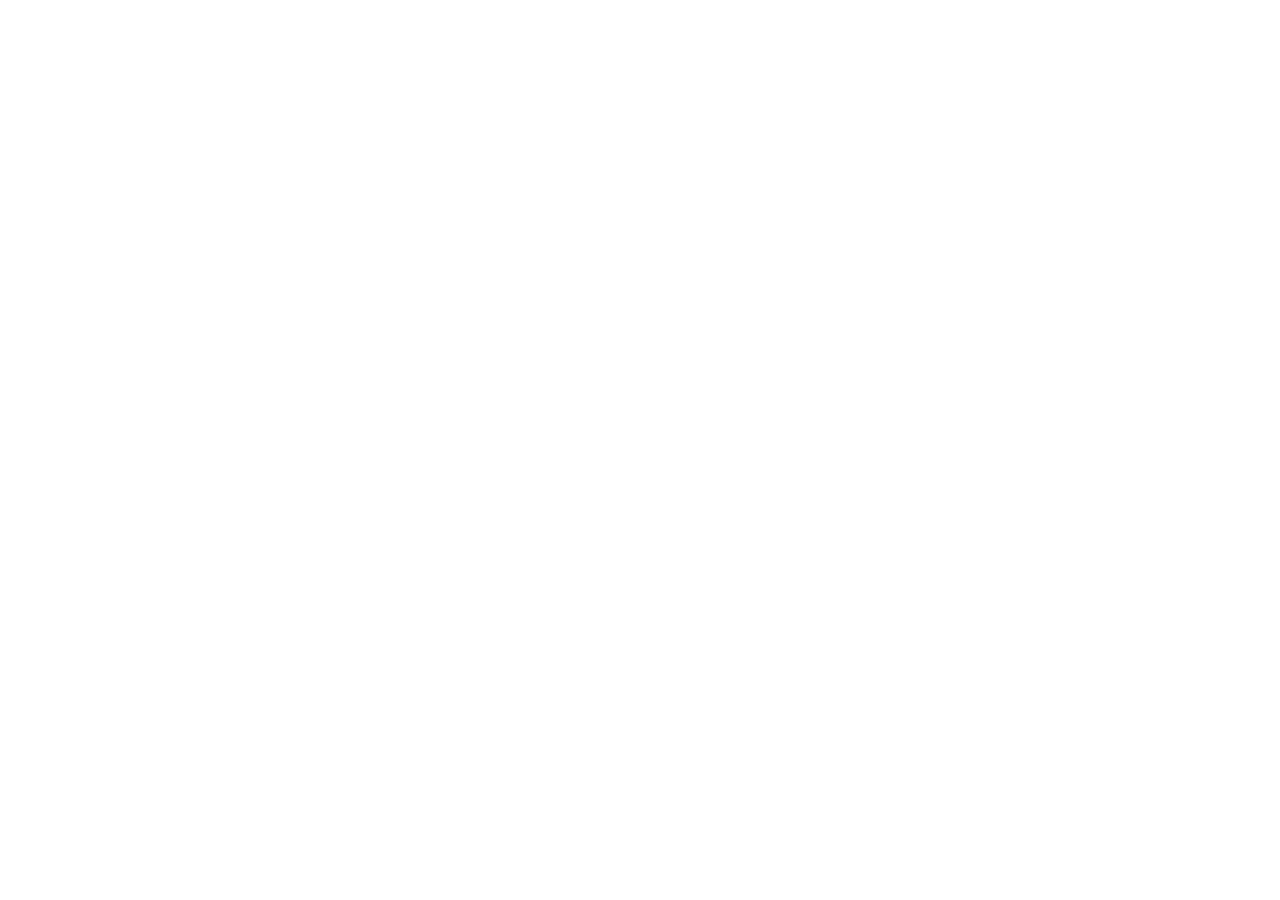
==== cssBayan/index.html @ 653e1645 "feat: creat folder cssBayan" ====
<!DOCTYPE html>
<html lang="en">

<head>
    <meta charset="UTF-8">
    <meta http-equiv="X-UA-Compatible" content="IE=edge">
    <meta name="viewport" content="width=device-width, initial-scale=1.0">
    <title>Menu - accordion</title>
    <link rel="stylesheet" href="style.css">
</head>

<body>

</body>

</html>
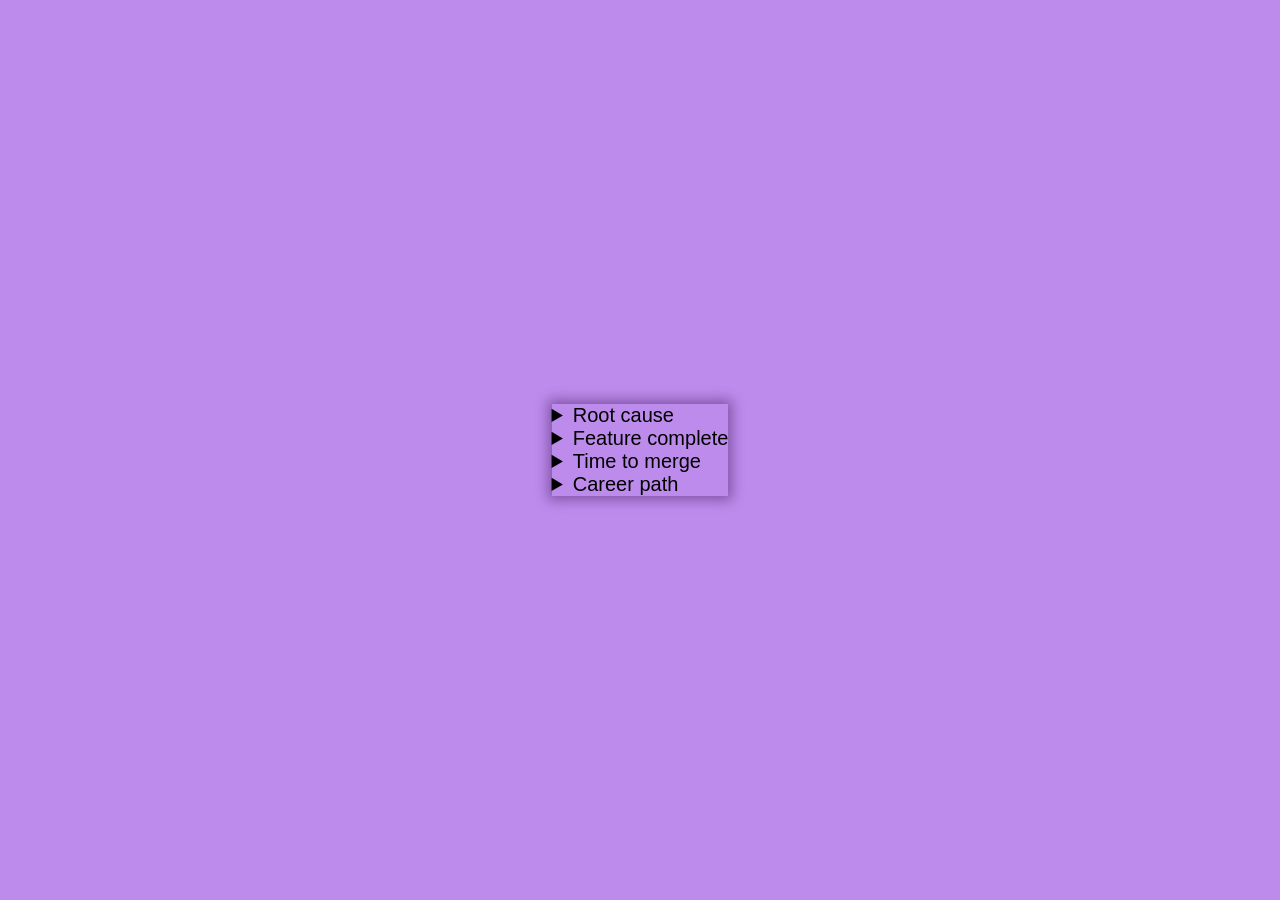
==== commit 4ea9acb2: "feat: add images" ====
--- a/cssBayan/index.html
+++ b/cssBayan/index.html
@@ -10,7 +10,30 @@
 </head>
 
 <body>
-
+    <div class="wrapper">
+        <div class="accordion">
+            <details class="item">
+                <summary class="title">Root cause</summary>
+                <div class="memes"><img src="assets/img/mem1.jpg" alt="funny mem">
+                </div>
+            </details>
+            <details class="item">
+                <summary class="title">Feature complete</summary>
+                <div class="memes"><img src="assets/img/mem2.jpg" alt="funny mem">
+                </div>
+            </details>
+            <details class="item">
+                <summary class="title">Time to merge</summary>
+                <div class="memes"><img src="assets/img/mem3.jpg" alt="funny mem">
+                </div>
+            </details>
+            <details class="item">
+                <summary class="title">Career path</summary>
+                <div class="memes"><img src="assets/img/mem4.jpg" alt="funny mem">
+                </div>
+            </details>
+        </div>
+    </div>
 </body>
 
 </html>
--- a/cssBayan/style.css
+++ b/cssBayan/style.css
@@ -0,0 +1,26 @@
+* {
+    box-sizing: border-box;
+}
+
+body {
+    margin: 0 auto;
+    min-height: 100vh;
+    font-family: Arial, sans-serif;
+    font-size: 20px;
+    font-weight: 400;
+    background-color: rgb(189, 139, 236);
+    color: #000000;
+}
+
+.wrapper {
+    display: flex;
+    flex-wrap: wrap;
+    justify-content: center;
+    align-items: center;
+    min-height: 100vh;
+}
+
+.accordion {
+    max-width: 400px;
+    box-shadow: 0 0 12px 4px rgba(40, 2, 63, 0.4);
+}
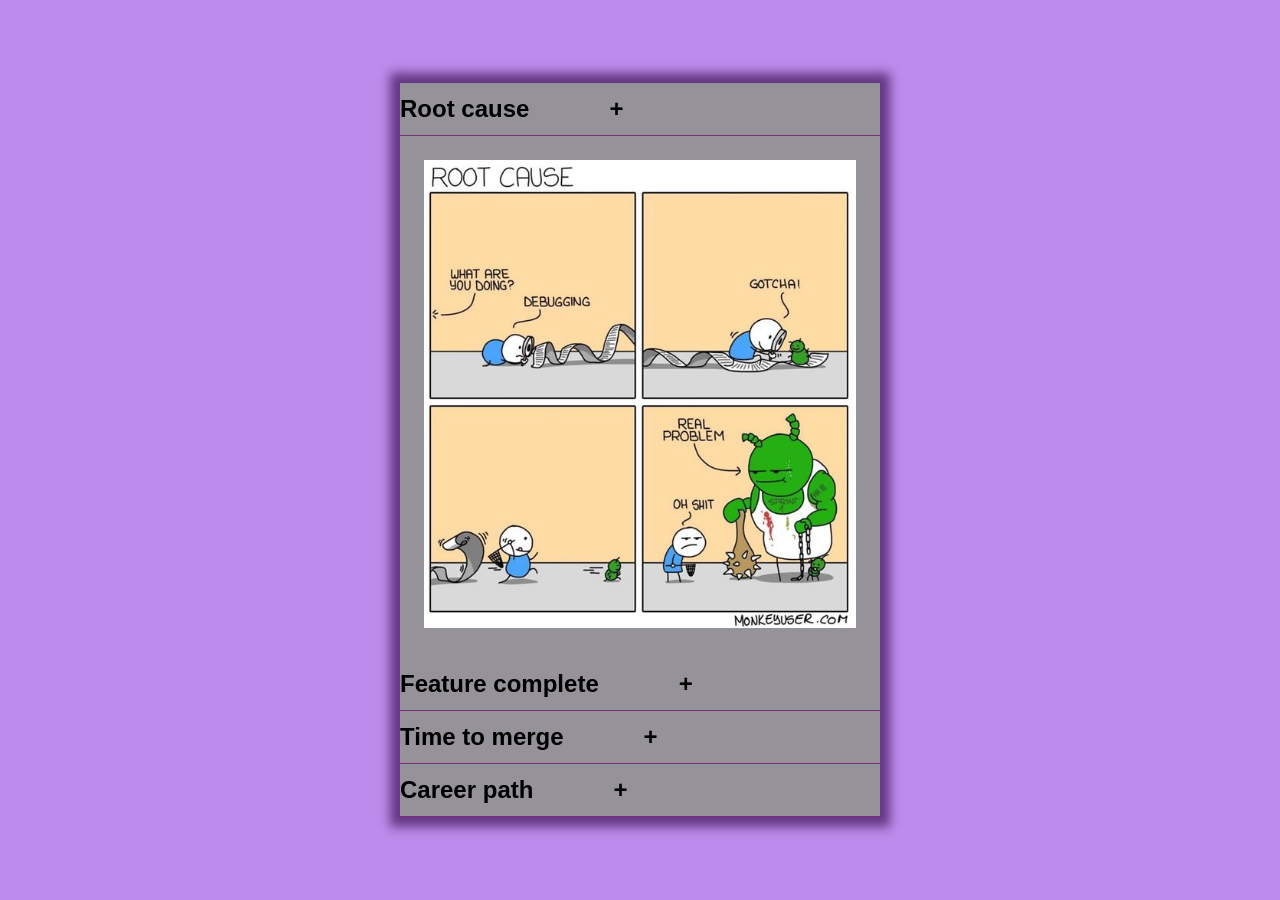
==== commit b273f5df: "feat: update index.html and style.css (Mon, March 13, 2023 120:552:24 AM)" ====
--- a/cssBayan/index.html
+++ b/cssBayan/index.html
@@ -12,23 +12,23 @@
 <body>
     <div class="wrapper">
         <div class="accordion">
-            <details class="item">
-                <summary class="title">Root cause</summary>
+            <details class="item" open>
+                <summary class="title">Root cause<span>+</span></summary>
                 <div class="memes"><img src="assets/img/mem1.jpg" alt="funny mem">
                 </div>
             </details>
             <details class="item">
-                <summary class="title">Feature complete</summary>
+                <summary class="title">Feature complete<span>+</span></summary>
                 <div class="memes"><img src="assets/img/mem2.jpg" alt="funny mem">
                 </div>
             </details>
             <details class="item">
-                <summary class="title">Time to merge</summary>
+                <summary class="title">Time to merge<span>+</span></summary>
                 <div class="memes"><img src="assets/img/mem3.jpg" alt="funny mem">
                 </div>
             </details>
             <details class="item">
-                <summary class="title">Career path</summary>
+                <summary class="title">Career path<span>+</span></summary>
                 <div class="memes"><img src="assets/img/mem4.jpg" alt="funny mem">
                 </div>
             </details>
--- a/cssBayan/style.css
+++ b/cssBayan/style.css
@@ -5,11 +5,27 @@
 body {
     margin: 0 auto;
     min-height: 100vh;
-    font-family: Arial, sans-serif;
-    font-size: 20px;
-    font-weight: 400;
+    font-family: "Book Antiqua", sans-serif;
+    font-size: 1.5rem;
+    font-weight: 700;
     background-color: rgb(189, 139, 236);
     color: #000000;
+}
+
+img {
+    width: 100%;
+}
+
+summary {
+    display: block;
+}
+
+summary::-webkit-details-marker {
+    display: none;
+}
+
+span {
+    padding-left: 80px;
 }
 
 .wrapper {
@@ -21,6 +37,19 @@
 }
 
 .accordion {
-    max-width: 400px;
-    box-shadow: 0 0 12px 4px rgba(40, 2, 63, 0.4);
+    max-width: 20em;
+    box-shadow: 0 0 10px 10px rgba(40, 2, 63, 0.6);
+    background-color: rgb(150, 146, 153);
+}
+
+.memes {
+    max-width: 20em;
+    padding: 1em;
+    cursor: pointer;
+}
+
+.title {
+    padding: 0.5em 0;
+    cursor: pointer;
+    border-bottom: 1px solid rgb(122, 45, 122);
 }
